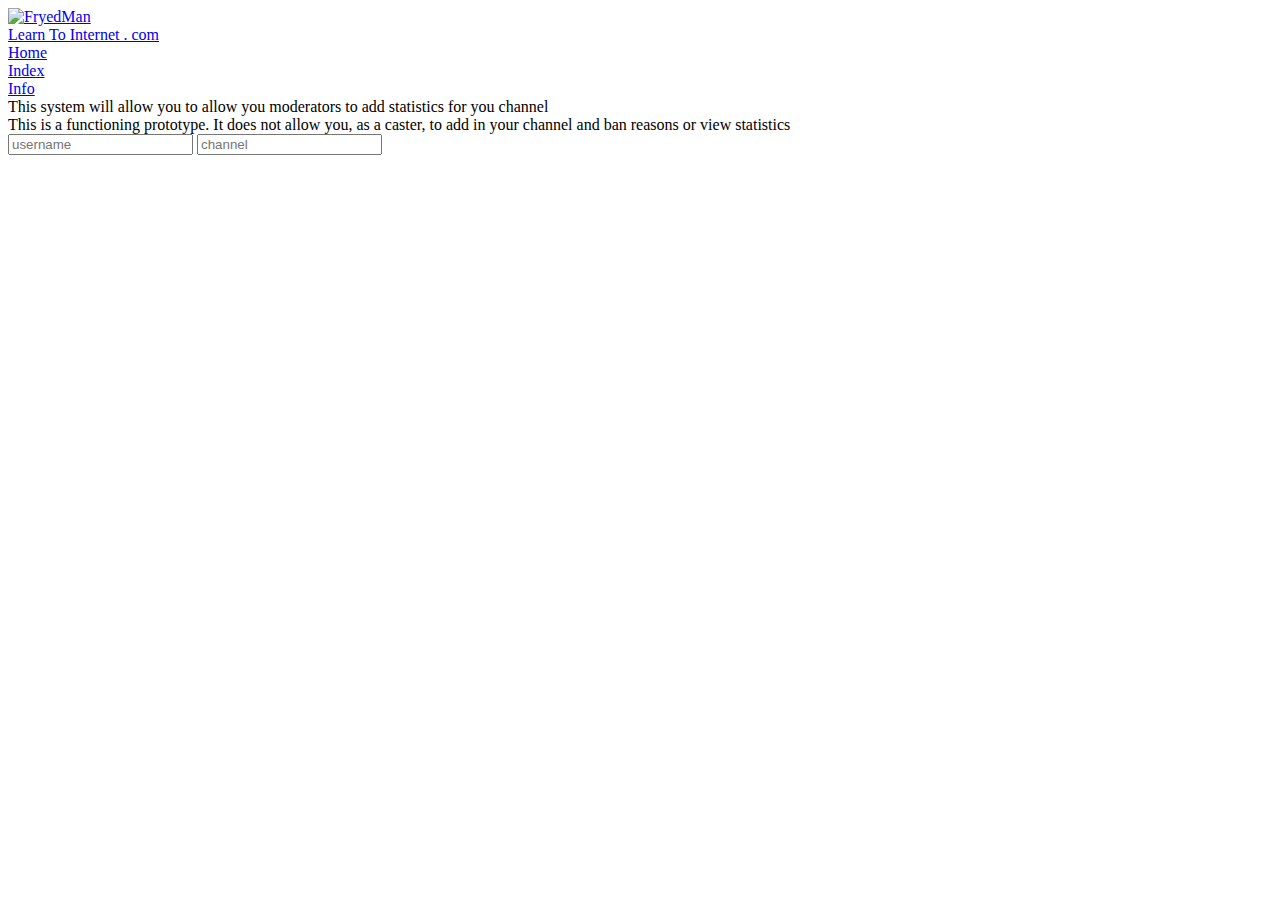
==== public_html/enhanced/index.html @ 16d1b073 "Added website" ====
<!DOCTYPE html>
<html>
    <head>
        <title>LEARN!</title>
        <meta charset="UTF-8">
        <meta name="viewport" content="width=device-width, initial-scale=1.0">
        <link type="text/css" rel="stylesheet" href="http://www.learntointernet.com/css/generalcss.css">
        <link type="text/css" rel="stylesheet" href="http://www.learntointernet.com/css/enhancedcss.css">
        <script type="text/javascript" src="js/script.js"></script>
    </head>
    <body>
        
        <div id="content">
            <div id="page">
                <div id ="header">
                    <a href="/">
                        <div id="logoDiv">
                            <img src="http://www.learntointernet.com/img/FryedManLogoSmall.png" alt="FryedMan" id="logo">
                        </div>
                    </a>
                    <a href="/">
                        <div id="title">
                            <div id="titleText">
                                Learn To Internet . com
                            </div>
                        </div>
                    </a>
                    <div id="hotbarDiv">
                        <div id="hotbar">
                            <a href="/">
                                <div class="hotbarItem">
                                    <div id="hotbarText">
                                        Home
                                    </div>
                                </div>
                            </a>
                            <a href="/index">
                                <div class="hotbarItem">
                                    <div id="hotbarText">
                                        Index
                                    </div>
                                </div>
                            </a>
                            <a href="/info">
                                <div class="hotbarItem">
                                    <div id="hotbarText">
                                        Info
                                    </div>
                                </div>
                            </a>
                        </div>
                    </div>
                </div>
                <div id ="sideCol">
                </div>
                <div id="body">
                    <div id="channelName">
                        <!--Temp constant -->
                        This system will allow you to allow you moderators to add statistics for you channel <br>
                        This is a functioning prototype. It does not allow you, as a caster, to add in your channel and ban reasons or view statistics<br>
                        <input type="text" id="modInputName" onKeydown=prejoinChannel() placeholder="username">
                        <input type="text" id="modInputChannel" onKeydown=prejoinChannel() placeholder="channel">
                    </div>
                        <div id="twitchChat">
                        </div>
                        <div id="choiceBox">
                        </div>
                </div>
            </div>
        </div>
    </body>
</html>
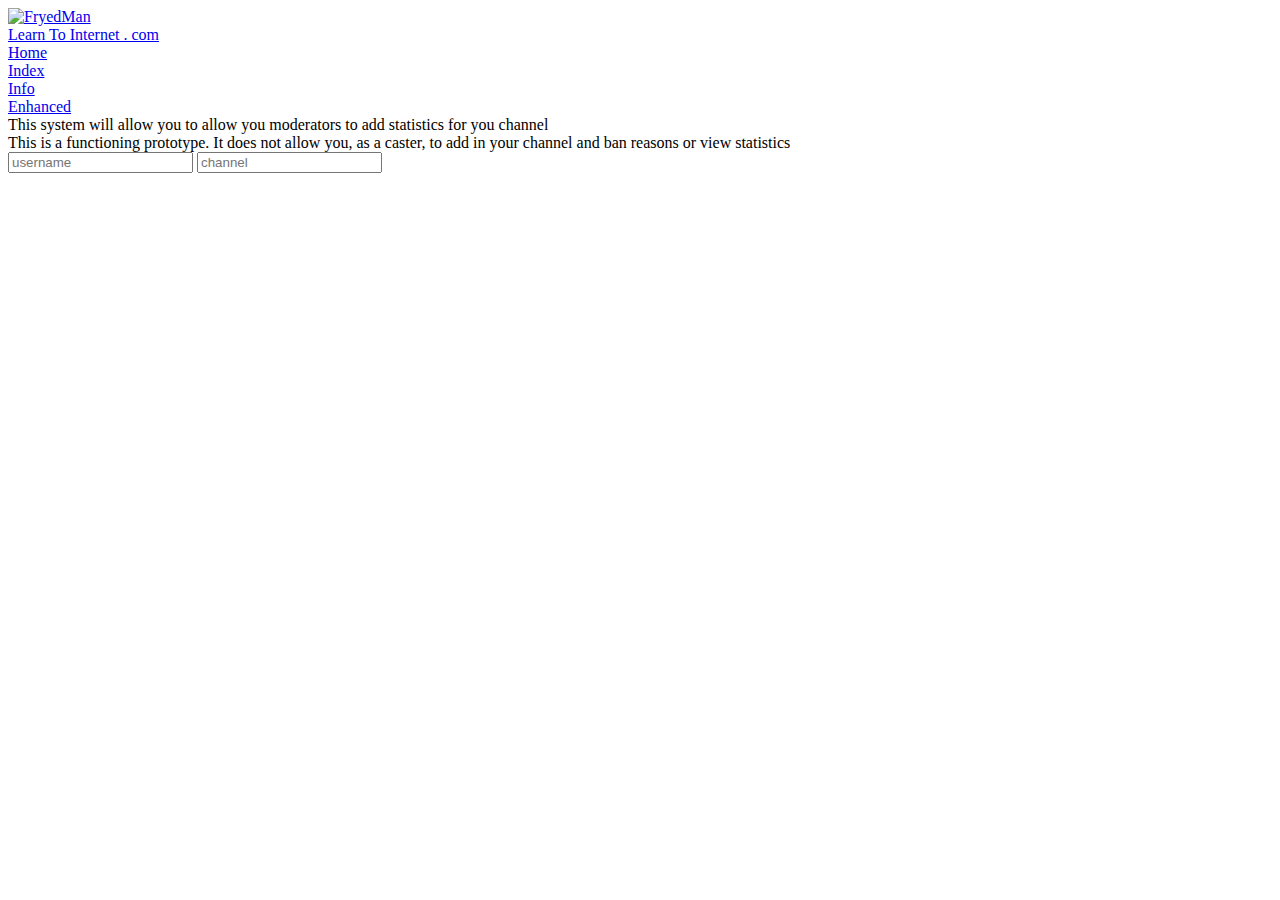
==== commit 35cc0048: "Updated for /enhanced" ====
--- a/public_html/enhanced/index.html
+++ b/public_html/enhanced/index.html
@@ -48,6 +48,13 @@
                                     </div>
                                 </div>
                             </a>
+                            <a href="/enhanced">
+                                <div class="hotbarItem">
+                                    <div id="hotbarText">
+                                        Enhanced
+                                    </div>
+                                </div>
+                            </a>
                         </div>
                     </div>
                 </div>
